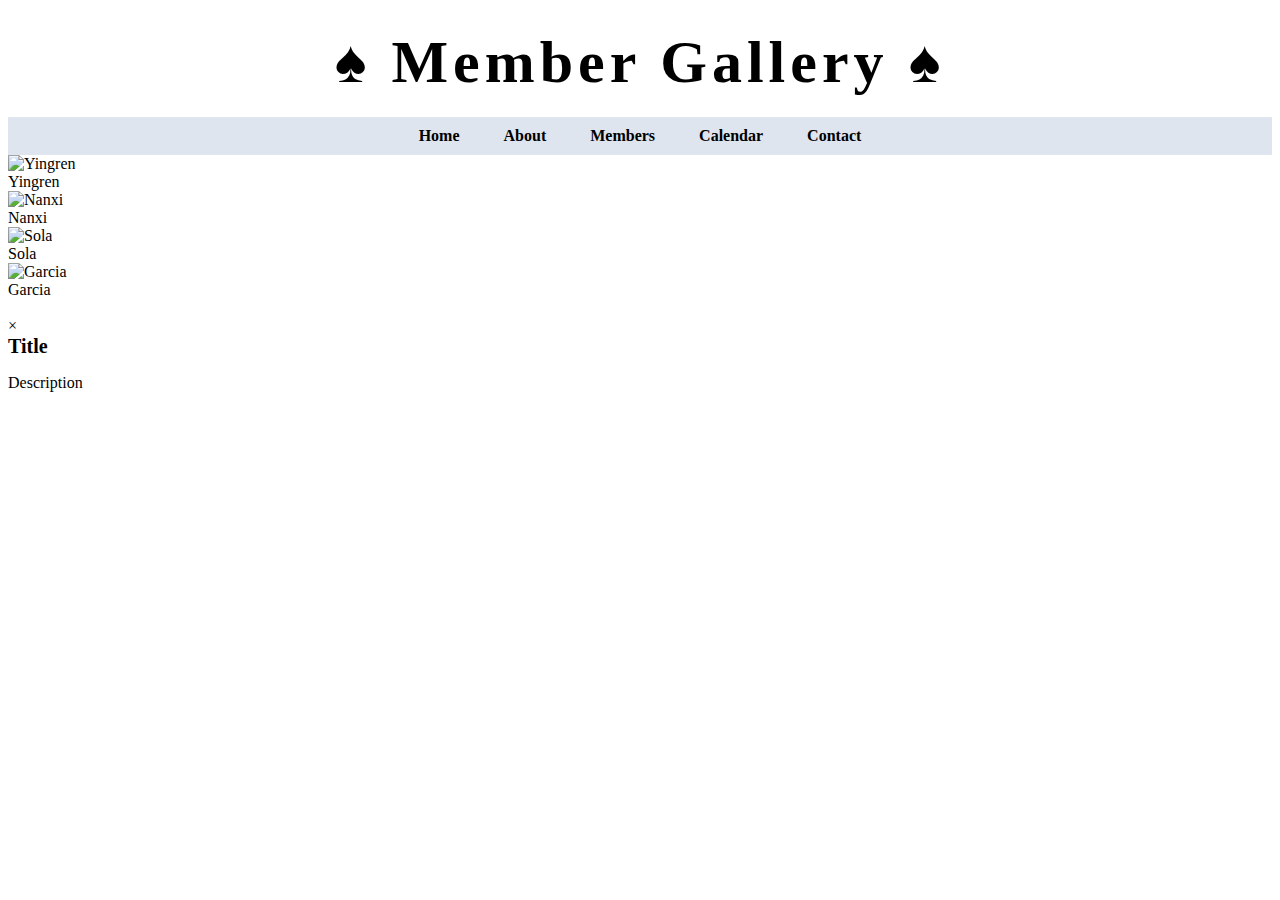
==== members.html @ ace14601 "Responsive design for group picture" ====
<!DOCTYPE html>
<html lang="en">
<head>
  <meta charset="UTF-8">
  <title>Spade A Member Gallery</title>
  <link rel="stylesheet" href="assets/css/members_style.css">
  <link rel="stylesheet" href="assets/css/home_style.css">
</head>
<header>
  <h1>&spades; Member Gallery &spades;</h1>
</header>
<nav>
  <ul>
    <li><a href="index.html">Home</a></li>
    <li><a href="#">About</a></li>
    <li><a href="members.html">Members</a></li>
    <li><a href="#">Calendar</a></li>
    <li><a href="#">Contact</a></li>
  </ul>
</nav>
<body>
  <div class="gallery">
    <!-- Generated pictures here -->
  </div>
  <div class="popup hidden">
    <div class="popup-inner">
      <div class="popup-image">
        <img src="" alt="">
        <div class="popup-close">&times;</div>
      </div>
      <div class="popup-text">
        <h2>Title</h2>
        <p>Description</p>
      </div>
    </div>
  </div>

  <script src="assets/js/members_script.js"></script>
</body>
</html>
---- assets/css/home_style.css ----
@font-face{
  font-family: 'glamore';
  src: url("../font/Glamore.otf");
}

@media only screen and (max-width: 700px) {
  .responsive {
      width: 49.99999%;
      margin: 6px 0;
  }
}

@media only screen and (max-width: 500px) {
  .responsive {
      width: 100%;
  }
}

body.home {
    margin: 0;
    padding: 0;
    height: 100vh;
  }
  
  header {
    height: auto;
    text-align: center;
    background-color: #fff;
    padding: 20px 0;
    font-family: 'glamore';
    letter-spacing: 5px;
  }
  
  h1 {
    font-size: 60px;
    margin: 0;
  }
  
  h2 {
    font-size: 20px;
    margin: 0;
  }
  
  nav {
    text-align: center;
    background-color: #dfe5ef;
    padding: 10px 0;
    font-family: 'glamore';
  }
  
  nav ul {
    list-style: none;
    margin: 0;
    padding: 0;
  }
  
  nav li {
    display: inline-block;
    margin: 0 20px;
  }
  
  nav a {
    color: #000;
    text-decoration: none;
    font-size: 16px;
    font-weight: bold;
  }
  
  main {
    height: 100vh;
    background-image: url('../images/group_pic.jpg');
    background-size: cover;
    background-position: center;
    transition: ease-in-out 1s;
  }
  
  footer {
    background-color: #f2f2f2;
    text-align: center;
    padding: 20px 0;
  }
  
  .social-media {
    list-style: none;
    font-family: 'glamore';
    margin: 0;
    padding: 0;
  }

  .social-media i{
    margin: 0 5px;
  }
  
  .social-media li {
    display: inline-block;
    margin: 0 10px;
  }
  
  .social-media a {
    color: #000;
    text-decoration: none;
    font-size: 12px;
    font-weight: bold;
  }
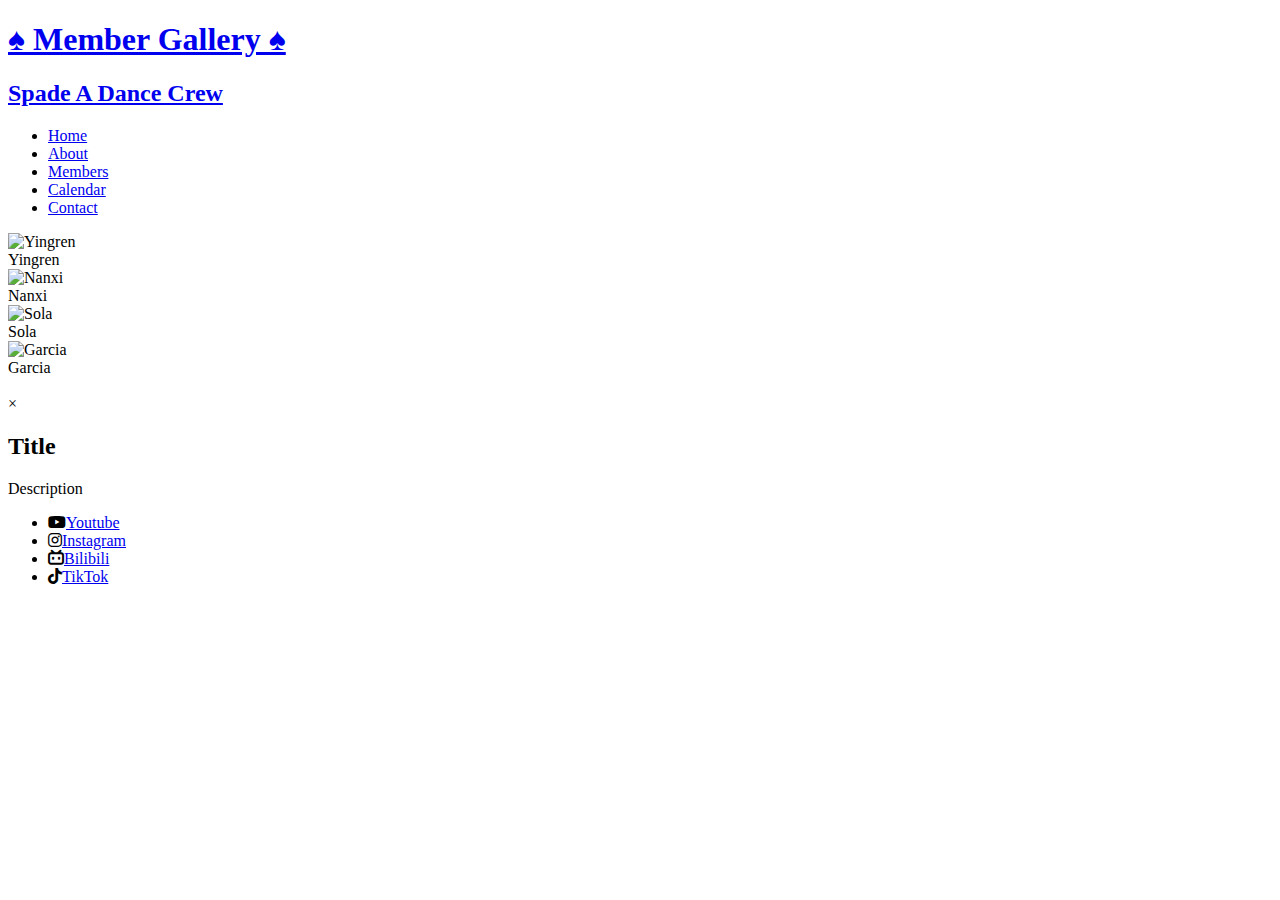
==== commit cc2c48fa: "added tiktok and bilibili icons and changed style.css structure" ====
--- a/members.html
+++ b/members.html
@@ -3,25 +3,30 @@
 <head>
   <meta charset="UTF-8">
   <title>Spade A Member Gallery</title>
-  <link rel="stylesheet" href="assets/css/members_style.css">
-  <link rel="stylesheet" href="assets/css/home_style.css">
+  <link rel="stylesheet" href="https://cdnjs.cloudflare.com/ajax/libs/font-awesome/6.4.0/css/all.min.css"/>
+  <link rel="stylesheet" href="assets/css/style.css">
 </head>
 <header>
-  <h1>&spades; Member Gallery &spades;</h1>
+  <a href="index.html">
+    <h1>&spades; Member Gallery &spades;</h1>
+    <h2>Spade A Dance Crew</h2>
+  </a>
 </header>
 <nav>
   <ul>
     <li><a href="index.html">Home</a></li>
-    <li><a href="#">About</a></li>
+    <li><a href="about.html">About</a></li>
     <li><a href="members.html">Members</a></li>
     <li><a href="#">Calendar</a></li>
     <li><a href="#">Contact</a></li>
   </ul>
 </nav>
-<body>
+<body class="members">
   <div class="gallery">
     <!-- Generated pictures here -->
   </div>
+
+  <!--Pop up element for member introductions-->
   <div class="popup hidden">
     <div class="popup-inner">
       <div class="popup-image">
@@ -35,6 +40,15 @@
     </div>
   </div>
 
+  <footer>
+    <ul class="social-media">
+      <li><i class="fab fa-youtube"></i><a href="https://www.youtube.com/@SpadeADanceGlobal">Youtube</a></li>
+      <li><i class="fab fa-instagram"></i><a href="https://www.instagram.com/spadea.dance/?hl=en">Instagram</a></li>
+      <li><i class="fab fa-bilibili"></i><a href="https://space.bilibili.com/492237240">Bilibili</a></li>
+      <li><i class="fab fa-tiktok"></i><a href="https://www.tiktok.com/@spadea.dance">TikTok</a></li>
+    </ul>
+  </footer>
+
   <script src="assets/js/members_script.js"></script>
 </body>
 </html>
